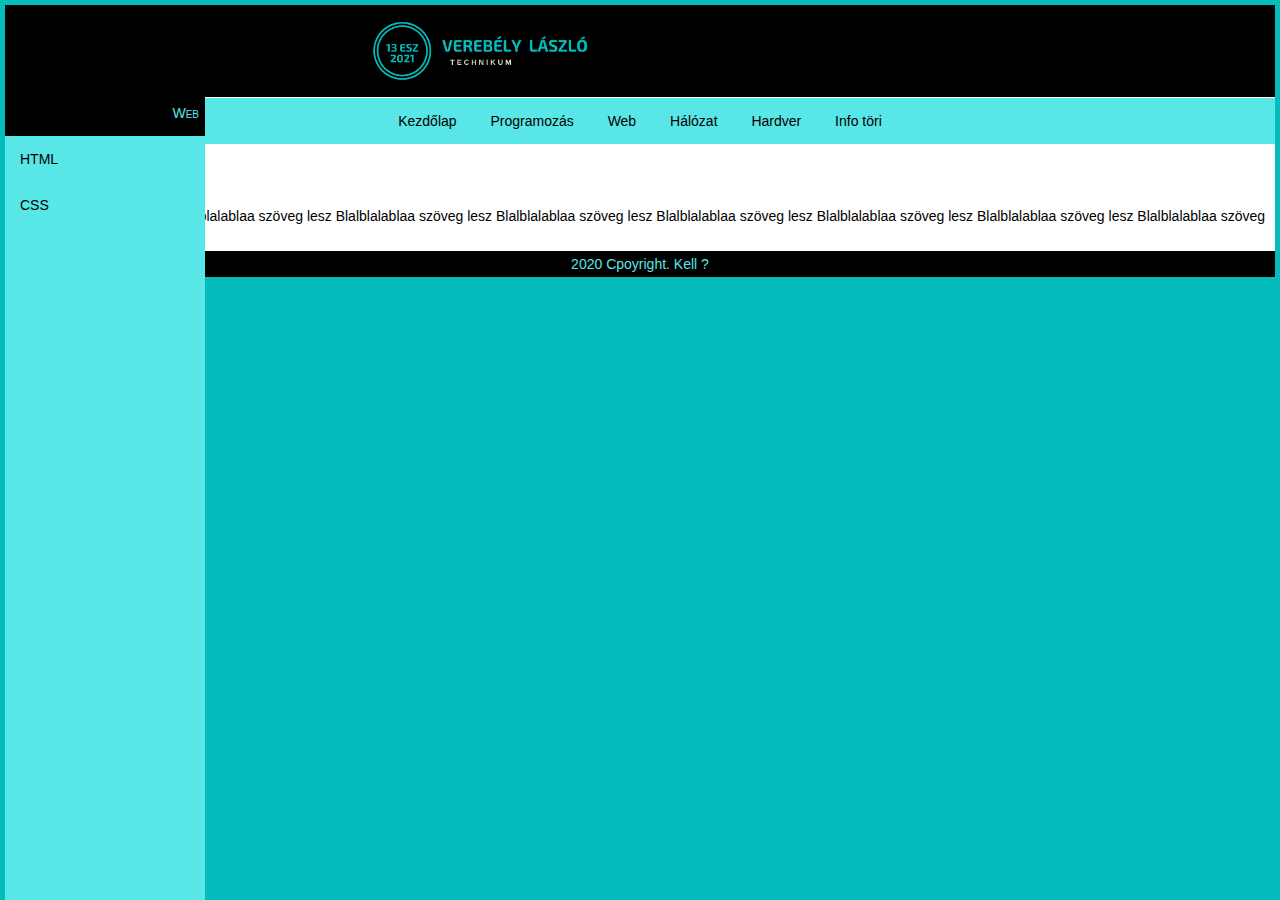
==== web.html @ 935b2e0b "Add files via upload" ====
<html lang="hu">
    <head>
        <meta charset="utf-8" />
        <meta name="viewport" content="width=device-width, initial-scale=1.0">
        <link rel="stylesheet" href="style.css" />
        <title>Web</title>
    </head>
    <body>
        <div class="full">
            <header>
                <a id="logo" href="index.html">
                    <img src="logo.peter.png" alt="13ESZ Verebély">
                </a>
            </header>
            <nav>
                <a href="index.html">Kezdőlap</a>
                <a href="#">Programozás</a>
                <a href="#">Web</a>
                <a href="#">Hálózat</a>
                <a href="#">Hardver</a>
                <a href="#">Info töri</a>
            </nav>
            <main>
                <div class="left">
                    <ul class="sidenav">
                        <li><a href="#" id="active">Web</a></li>
                        <li><label for="touch"><span>HTML</span></label></li>
                            <ul class="dropdown">
                                <li><a href="#">Szintaktika</a></li>
                                <li><a href="#">blaa</a></li>
                                <li><a href="#">vmi</a></li>
                            </ul>
                        <li><label for="touch"><span>CSS</span></label></li>  
                        <input type="checkbox" id="touch">
                            <ul class="dropdown">
                                <li><a href="#">Szintaktika</a></li>
                                <li><a href="#">vmi</a></li>
                                <li><a href="#">vmi</a></li>
                            </ul>

                    </ul>
                </div>
                <div class="content">
                    <h2> Web </h2>
                    <p>Blalblalablaa szöveg lesz Blalblalablaa szöveg lesz Blalblalablaa szöveg lesz Blalblalablaa szöveg lesz Blalblalablaa szöveg lesz Blalblalablaa szöveg lesz Blalblalablaa szöveg lesz Blalblalablaa szöveg lesz </p>
                </div>
            </main>
            <footer>
                    2020 Cpoyright. Kell ? 
            </footer>
        </div>
    </body> 
</html>
---- style.css ----
*{
    padding: 0;
    margin:0;
    font-family: Arial, Tahoma, Helvetica, FreeSans, sans-serif;
    cursor: default;
}
html{
    height:100%; 
    max-height:100%;  
    font-size: 14px;
    font-family: trebuchet ms, tahoma, verdana, arial, sans-serif; 
    background:#04BCBC; 
}
body {
    height:100%; 
    max-height:100%; 
    overflow:auto;
}
header{
    width: 100%;
    top: 0;
    left: 0;
    vertical-align: middle;
}
#logo{
    min-width: 70px;
    width: 50%;
}
#logo img{
    display: block;
    height: auto;
    max-width: 300px;
    padding: 0 25% 0 25%;
    text-align: center;
}
header {
	background-color: #000000;
	font-size: 80%;
}
.full {
    background-color: #04BCBC;
    padding: 5px;
    color: #000000;
    overflow: auto;
}
nav {
	background-color: #59e6e6;
    text-align: center;
    padding: 15px;
	color: #000000;
    text-align: center;
    border-top: 1px #ffffff solid;
}
nav a {
    color: #000000;
    padding: 5px 15px;
}
nav a:hover {
	color: #ffffff;
    text-decoration: none;
    border-top: 1px #ffffff solid;
    border-bottom:  1px #ffffff solid;
    font-style: normal;
}
main {
	background-color: #ffffff;
}
ul li {
    list-style: none;
}
footer {
	background-color: #000000;
	color: #59e6e6;
    text-align: center;
    border-top: 1px #ffffff solid;
    padding: 5px;
}
a{
    color: #59e6e6;
    text-decoration: none;
}
a:hover{
    font-style: italic;
}

h1 {
    color: #04BCBC;
    text-align: center;
    padding: 15px;
}
h2 {
    text-align: left;
    padding: 15px;

}
p{
    text-align: left;
    padding: 5px;
}

/*főoldal*/ 
.box-one, .box-two{
    color: #ffffff;
    overflow: auto;
    text-align: left;
}
.box-one{
    background-color: #051c83e8;
    padding-right: 15px;
    padding-left: 15px;
    margin-right: auto;
    margin-left: auto;
    box-sizing: border-box;
    text-align: left;
}
.box-two{
    background-color: #000000;
    padding-right: 15px;
    padding-left: 15px;
    margin-right: auto;
    margin-left: auto;
    box-sizing: border-box;
}
.box-two img {
    position: relative;
    float: left;
    margin: 5px;
    min-height: 1px;
    padding-right: 15px;
    padding-left: 15px;
    width: 100%;
    max-width: 300px;
    box-sizing: border-box;
    display: block;
    border-radius: 25%;
}
.box-one img {
    position: relative;
    float: right;
    margin: 5px;
    min-height: 1px;
    padding-right: 15px;
    padding-left: 15px;
    width: 100%;
    max-width: 300px;
    box-sizing: border-box;
    display: block;
    border-radius: 25%;
}
.box-one h2, .box-two h2{
    text-align: center;
    font-style: none;
    padding-top: 15px;
    padding-bottom: 5px;
}

.box-two h2 a:hover{
    border-left: 2px #ffffff solid;
    padding-left: 5px;
    font-style:normal;
}
.box-one h2 a:hover{;
    border-right: 2px #ffffff solid;
    padding-right: 5px;
    font-style:normal;
}

@media screen and (min-width: 600px) {
    .box-one p, .box-two p, main div p{
        text-align: justify;
    }
    .box-one h2{
        text-align: right;
    }
    .box-two h2{
        text-align: left; 
    }
}


/*aktuális odlal*/
.sidenav{
    width: 200px;
    min-width: 100px;
    height: 100%;
    background-color: #59e6e6;
    margin-left: 5px;
    font-family: Arial, Helvetica, sans-serif;
    display: block;
    left:0;
    position: fixed;
    overflow: auto;
}
.sidenav a, .sidenav label span{
    font-family: Arial;
    color: #000000;
	font-variant: small-caps;
    text-align: left;
    text-decoration: none;
    padding-left: 6px;
    display:block;
    padding: 15px;
    font-style: normal;
}
.sidenav a:hover, #active{
    color: #59e6e6;
    background-color: #000000;
    text-align: right;
    padding-right: 6px;
    padding-left: 0px;
    font-style: normal;
}
.sidenav label span:hover{
    color: #000000;
    background-color: #ffffff;
    text-align: right;
    padding-right: 6px;
    padding-left: 0px;
}
.dropdown {
  clear:both;
  width:100%;
  height:0px;
  overflow: hidden;
  text-align: center;
  transition: height .4s ease;
}
#touch {
    position: absolute; 
    opacity: 0; 
    height: 0px;
}    
#touch:checked+ .dropdown {height: 300px;}

.left{
    position:fixed; 
    left:0; 
    top:10%; 
    height:100%; 
    max-width:200px; 
    font-size: 14px; 
    z-index:4;
}
.content{
    padding:5px;
}
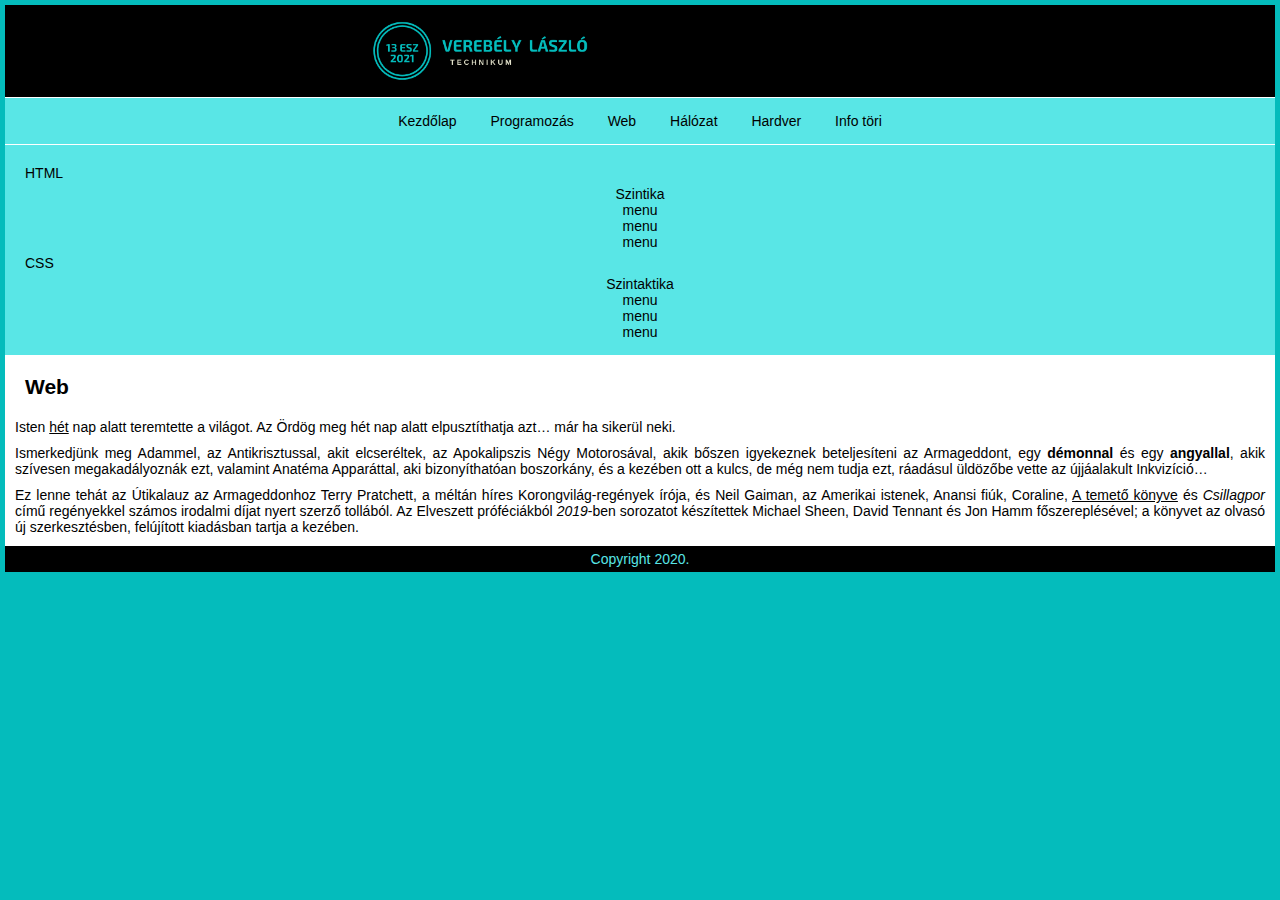
==== commit 3252071f: "Update web.html" ====
--- a/web.html
+++ b/web.html
@@ -1,3 +1,4 @@
+<!DOCTYPE html>
 <html lang="hu">
     <head>
         <meta charset="utf-8" />
@@ -13,41 +14,56 @@
                 </a>
             </header>
             <nav>
-                <a href="index.html">Kezdőlap</a>
+                <a href="index.html" >Kezdőlap</a>
                 <a href="#">Programozás</a>
-                <a href="#">Web</a>
+                <a href="web.html" id="active-nav">Web</a>
                 <a href="#">Hálózat</a>
                 <a href="#">Hardver</a>
                 <a href="#">Info töri</a>
             </nav>
             <main>
-                <div class="left">
-                    <ul class="sidenav">
-                        <li><a href="#" id="active">Web</a></li>
-                        <li><label for="touch"><span>HTML</span></label></li>
-                            <ul class="dropdown">
-                                <li><a href="#">Szintaktika</a></li>
-                                <li><a href="#">blaa</a></li>
-                                <li><a href="#">vmi</a></li>
-                            </ul>
-                        <li><label for="touch"><span>CSS</span></label></li>  
-                        <input type="checkbox" id="touch">
-                            <ul class="dropdown">
-                                <li><a href="#">Szintaktika</a></li>
-                                <li><a href="#">vmi</a></li>
-                                <li><a href="#">vmi</a></li>
-                            </ul>
-
-                    </ul>
+                <div class="menu-container">
+                    <input type="checkbox" id="openmenu" hidden="">
+                        <label for="openmenu"><span></span></label>
+                        <div class="menu-pane">
+                            <nav>
+                                <ul class="menu-links">
+                                    <p>HTML</p>
+                                    <li><a href="#">Szintika</a>
+                                    </li>
+                                    <li><a href="#">menu</a>
+                                    </li>
+                                    <li><a href="#">menu</a></li>
+                                    <li><a href="#">menu</a></li>
+                                </ul>
+                                <ul class="menu-links">
+                                    <p>CSS</p>
+                                    <li><a href="###">Szintaktika</a>
+                                    </li>
+                                    <li><a href="#">menu</a></li>
+                                    <li><a href="#">menu</a></li>
+                                    <li><a href="#">menu</a></li>
+                                </ul>
+                            </nav>
+                        </div>
                 </div>
                 <div class="content">
                     <h2> Web </h2>
-                    <p>Blalblalablaa szöveg lesz Blalblalablaa szöveg lesz Blalblalablaa szöveg lesz Blalblalablaa szöveg lesz Blalblalablaa szöveg lesz Blalblalablaa szöveg lesz Blalblalablaa szöveg lesz Blalblalablaa szöveg lesz </p>
+                    <p>
+                        Isten <u>hét</u> nap alatt teremtette a világot.
+                        Az Ördög meg hét nap alatt elpusztíthatja azt… már ha sikerül neki.
+                    </p>
+                    <p>
+                        Ismerkedjünk meg Adammel, az Antikrisztussal, akit elcseréltek, az Apokalipszis Négy Motorosával, akik bőszen igyekeznek beteljesíteni az Armageddont, egy <b>démonnal</b> és egy <b>angyallal</b>, akik szívesen megakadályoznák ezt, valamint Anatéma Apparáttal, aki bizonyíthatóan boszorkány, és a kezében ott a kulcs, de még nem tudja ezt, ráadásul üldözőbe vette az újjáalakult Inkvizíció…
+                    </p>
+                    <p>  
+                        Ez lenne tehát az Útikalauz az Armageddonhoz Terry Pratchett, a méltán híres Korongvilág-regények írója, és Neil Gaiman, az Amerikai istenek, Anansi fiúk, Coraline, <u>A temető könyve</u> és <i>Csillagpor</i> című regényekkel számos irodalmi díjat nyert szerző tollából. Az Elveszett próféciákból <i>2019</i>-ben sorozatot készítettek Michael Sheen, David Tennant és Jon Hamm főszereplésével; a könyvet az olvasó új szerkesztésben, felújított kiadásban tartja a kezében.
+                    </p>
                 </div>
-            </main>
+            </main>            
             <footer>
-                    2020 Cpoyright. Kell ? 
+                Copyright 2020.
             </footer>
         </div>
-    </body> 
-</html>+</body>
+</html>
